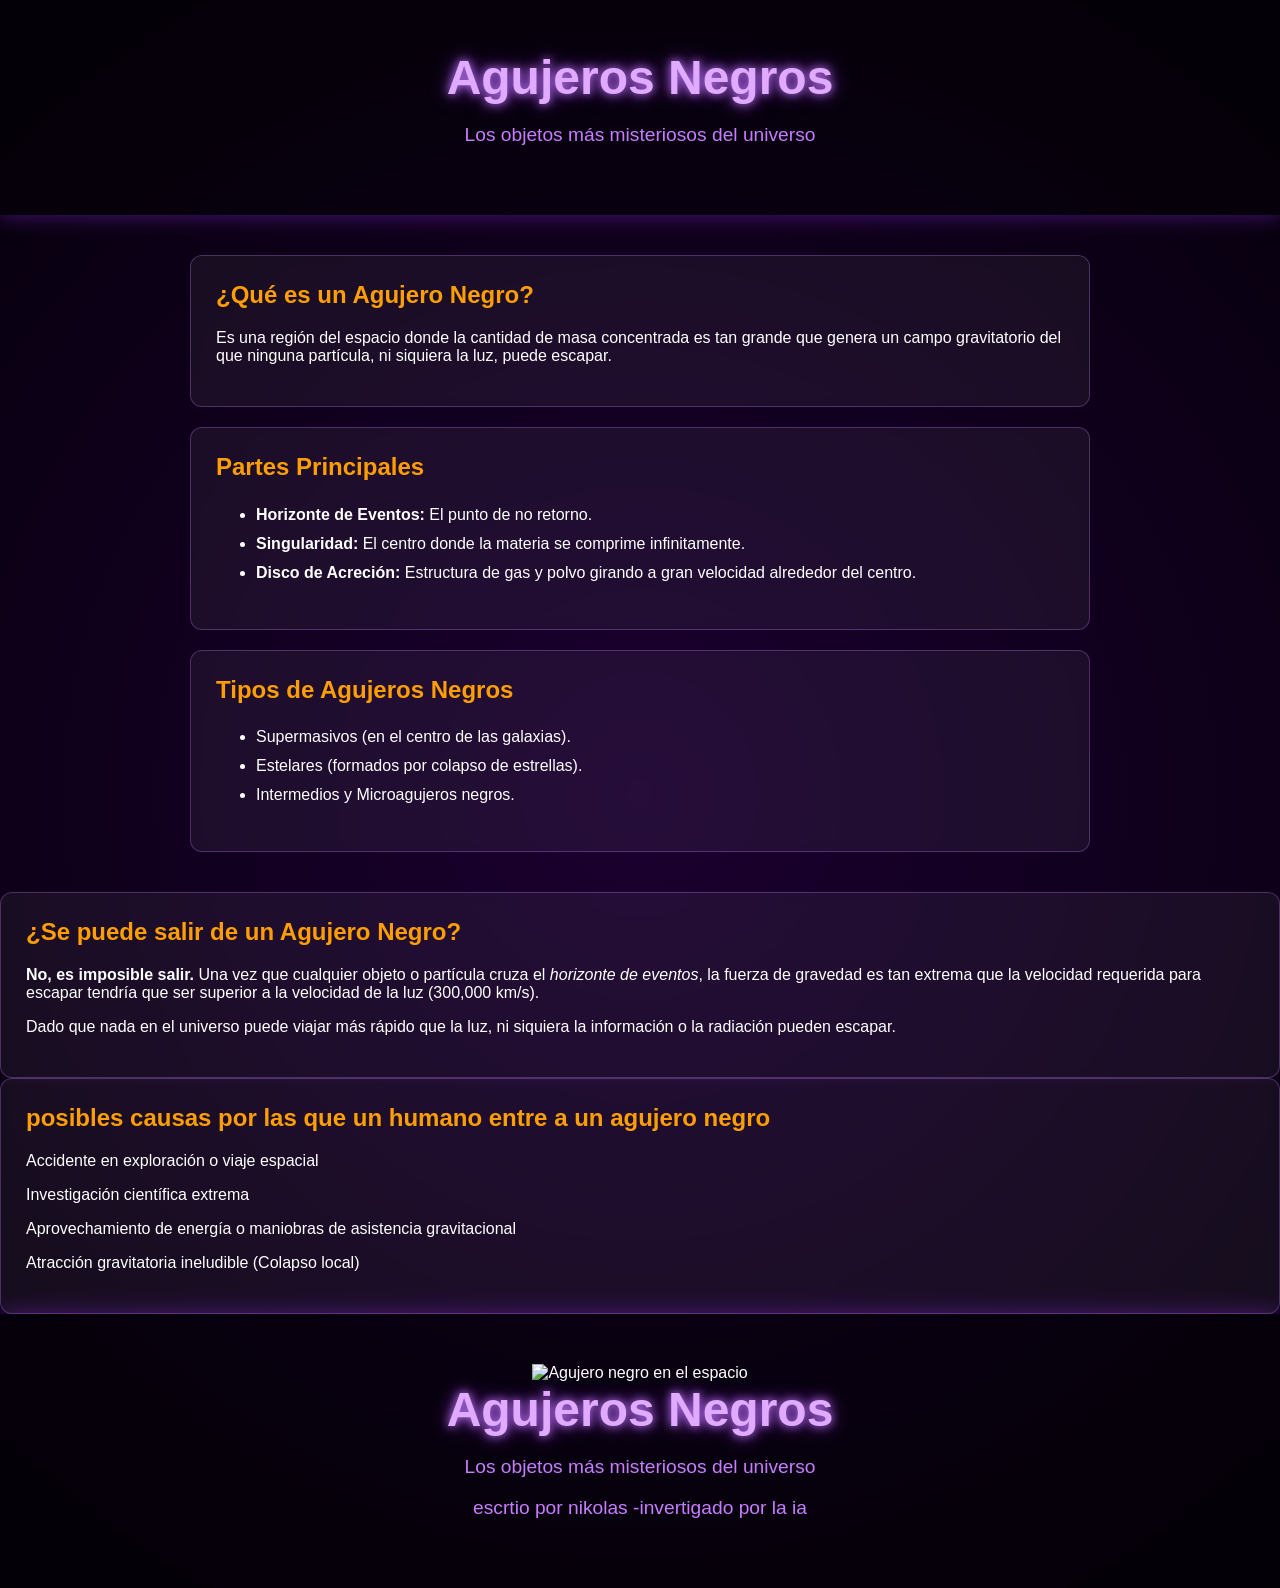
==== index.html @ a4f1f2f9 "Rename paguina de yevi.html to index.html" ====
<!DOCTYPE html>
<html lang="es">
<head>
    <meta charset="UTF-8">
    <meta name="viewport" content="width=device-width, initial-scale=1.0">
    <title>El Enigma de los Agujeros Negros</title>
    <link rel="stylesheet" href="estilos.css">
</head>
<body>

    <header>
        <h1>Agujeros Negros</h1>
        <p>Los objetos más misteriosos del universo</p>
    </header>

    <main class="contenedor">
        <section class="tarjeta">
            <h2>¿Qué es un Agujero Negro?</h2>
            <p>Es una región del espacio donde la cantidad de masa concentrada es tan grande que genera un campo gravitatorio del que ninguna partícula, ni siquiera la luz, puede escapar.</p>
        </section>

        <section class="tarjeta">
            <h2>Partes Principales</h2>
            <ul>
                <li><strong>Horizonte de Eventos:</strong> El punto de no retorno.</li>
                <li><strong>Singularidad:</strong> El centro donde la materia se comprime infinitamente.</li>
                <li><strong>Disco de Acreción:</strong> Estructura de gas y polvo girando a gran velocidad alrededor del centro.</li>
            </ul>
        </section>

        <section class="tarjeta">
            <h2>Tipos de Agujeros Negros</h2>
            <ul>
                <li>Supermasivos (en el centro de las galaxias).</li>
                <li>Estelares (formados por colapso de estrellas).</li>
                <li>Intermedios y Microagujeros negros.</li>
            </ul>
        </section>
    </main>

</body>
<section class="tarjeta">
            <h2>¿Se puede salir de un Agujero Negro?</h2>
            <p><strong>No, es imposible salir.</strong> Una vez que cualquier objeto o partícula cruza el <em>horizonte de eventos</em>, la fuerza de gravedad es tan extrema que la velocidad requerida para escapar tendría que ser superior a la velocidad de la luz (300,000 km/s).</p>
            <p>Dado que nada en el universo puede viajar más rápido que la luz, ni siquiera la información o la radiación pueden escapar.</p>
        </section>

   <section class="tarjeta">
    <h2>posibles causas por las que un humano entre a un agujero negro</h2>
    <p>Accidente en exploración o viaje espacial</p>
    <p>Investigación científica extrema</p>
    <p>Aprovechamiento de energía o maniobras de asistencia gravitacional</p>
    <p>Atracción gravitatoria ineludible (Colapso local)</p>
   </section>     

<head>
    <meta charset="UTF-8">
    <title>paguina de yevi</title>
    <!-- Esta línea es la que une el HTML con el CSS: -->
    <link rel="stylesheet" href="estilo de la paguina de jevi.css">
</head>


<header>
    <!-- Imagen añadida en la parte superior del encabezado -->
    <img src="https://images.unsplash.com/photo-1506703719100-a0f3a48c0f86?q=80&w=600" alt="Agujero negro en el espacio" class="imagen-cabecera">
    
    <h1>Agujeros Negros</h1>
    <p>Los objetos más misteriosos del universo</p>
    <p>escrtio por nikolas -invertigado por la ia</p>
</header>
</html>
---- estilo de la paguina de jevi.css ----
/* Configuración general */
body {
    margin: 0;
    padding: 0;
    font-family: 'Segoe UI', Tahoma, Geneva, Verdana, sans-serif;
    background: radial-gradient(circle at center, #1b0030 0%, #05000a 100%);
    color: #ffffff;
    min-height: 100vh;
}

/* Encabezado con efecto neón */
header {
    text-align: center;
    padding: 50px 20px;
    background: rgba(0, 0, 0, 0.4);
    box-shadow: 0 0 20px rgba(138, 43, 226, 0.5);
}

header h1 {
    font-size: 3rem;
    margin: 0;
    color: #e0aaff;
    text-shadow: 0 0 10px #c77dff, 0 0 20px #7b2cbf;
}

header p {
    font-size: 1.2rem;
    color: #c77dff;
}

/* Estructura de contenido */
.contenedor {
    max-width: 900px;
    margin: 40px auto;
    padding: 0 20px;
    display: grid;
    gap: 20px;
}

/* Tarjetas flotantes con bordes brillantes */
.tarjeta {
    background: rgba(255, 255, 255, 0.05);
    border: 1px solid rgba(199, 125, 255, 0.3);
    border-radius: 12px;
    padding: 25px;
    backdrop-filter: blur(5px);
    transition: transform 0.3s ease, box-shadow 0.3s ease;
}

.tarjeta:hover {
    transform: translateY(-5px);
    box-shadow: 0 0 15px rgba(157, 78, 221, 0.6);
}

.tarjeta h2 {
    color: #ff9e00;
    margin-top: 0;
}

ul {
    line-height: 1.8;









    /* Estilo para la imagen del encabezado */
.imagen-cabecera {
    width: 120px;
    height: 120px;
    object-fit: cover;
    border-radius: 50%;
    border: 2px solid #e0aaff;
    box-shadow: 0 0 15px #c77dff;
    margin-bottom: 15px;
}
}
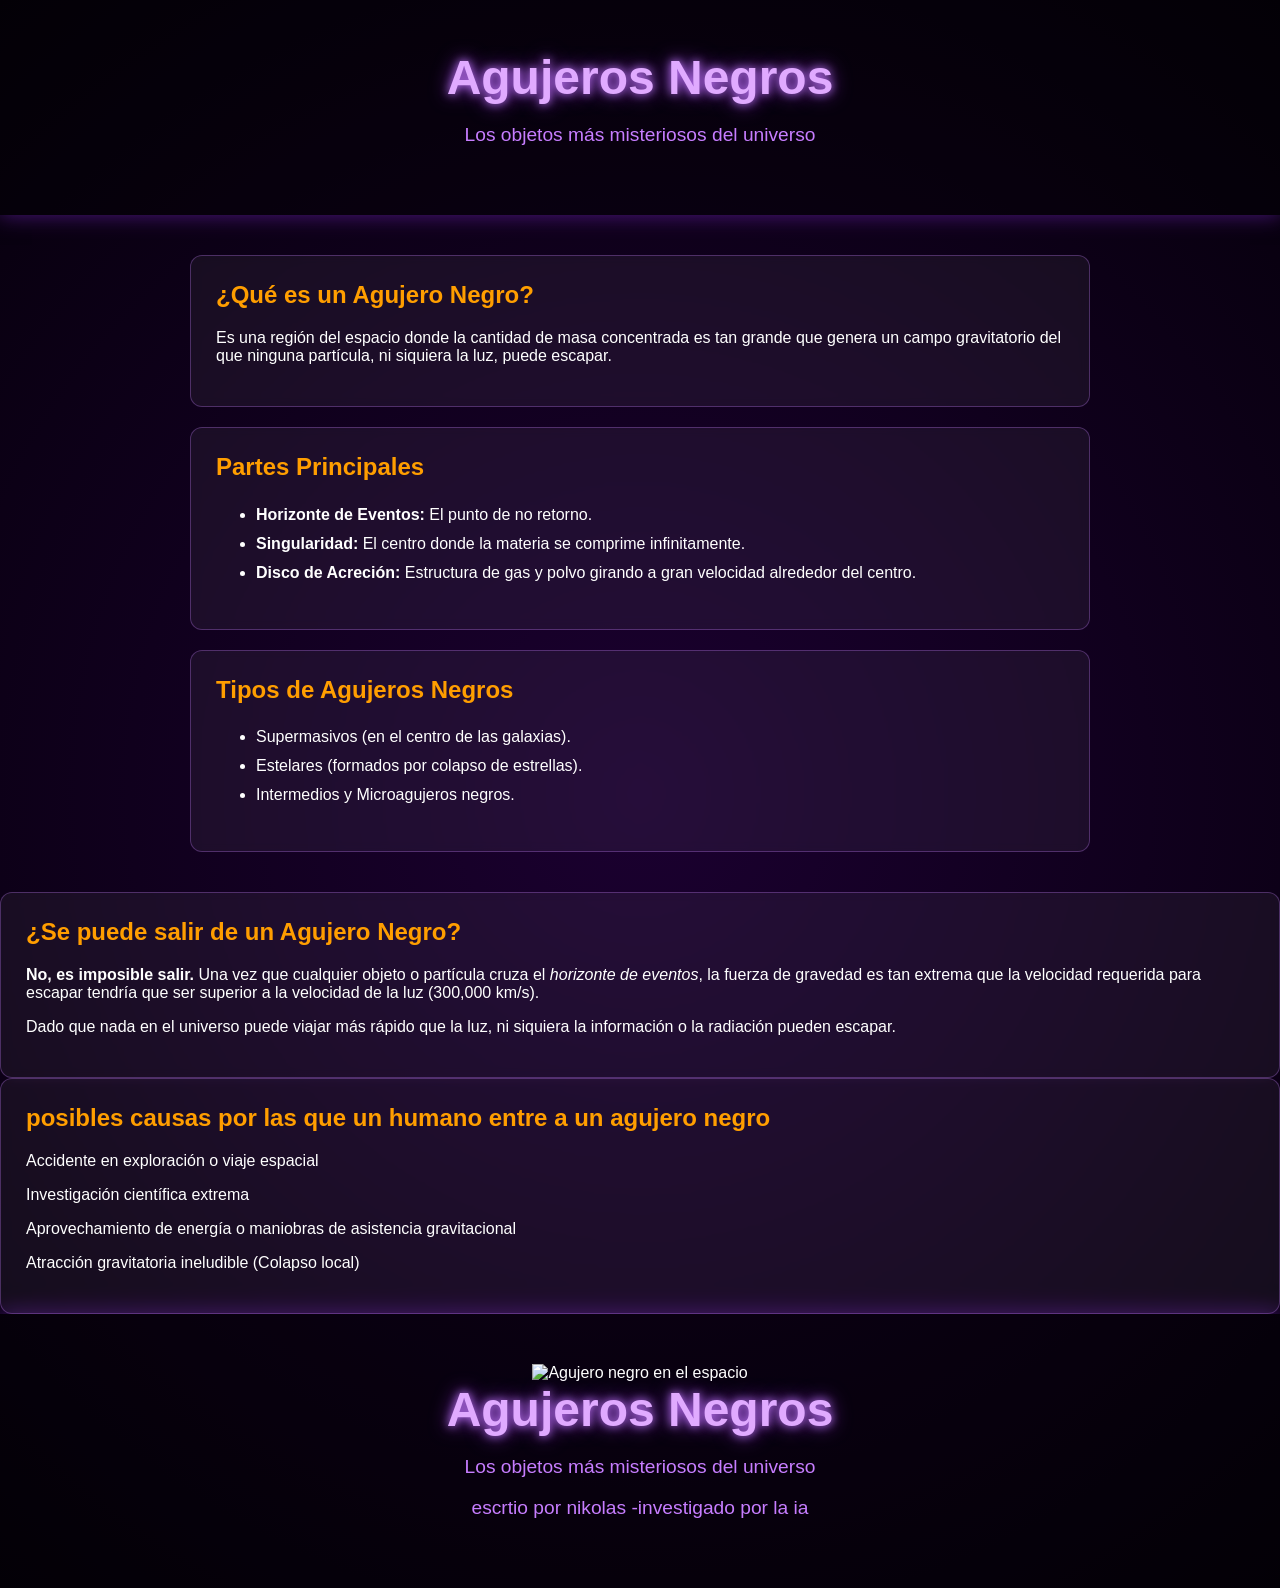
==== commit 2664d18f: "Update index.html" ====
--- a/index.html
+++ b/index.html
@@ -67,6 +67,6 @@
     
     <h1>Agujeros Negros</h1>
     <p>Los objetos más misteriosos del universo</p>
-    <p>escrtio por nikolas -invertigado por la ia</p>
+    <p>escrtio por nikolas -investigado por la ia</p>
 </header>
 </html>
